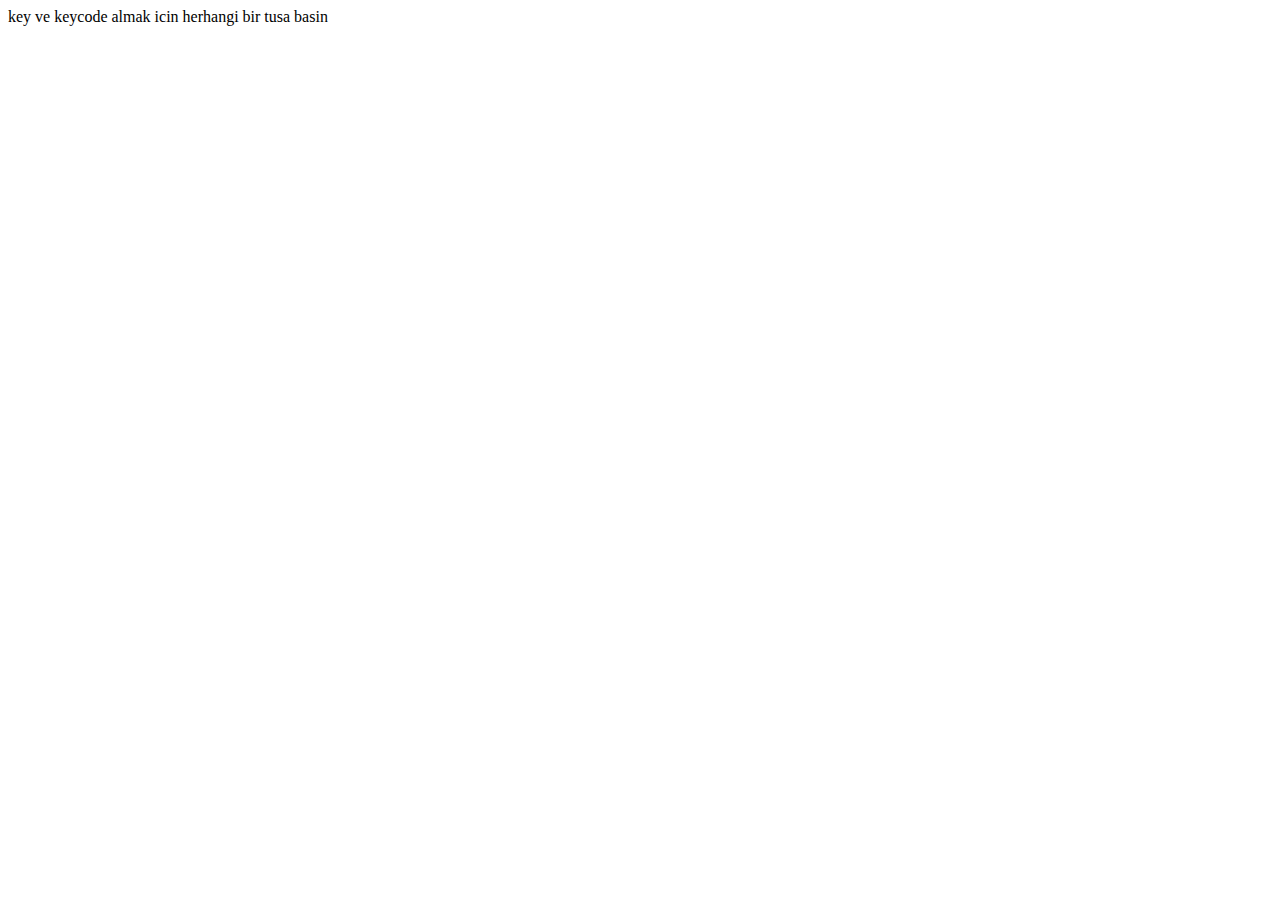
==== keycodes/index.html @ b357b00c "Key Codes Html and Js" ====
<!DOCTYPE html>
<html lang="en">

<head>
    <meta charset="UTF-8">
    <meta name="viewport" content="width=device-width, initial-scale=1.0">
    <link rel="stylesheet" href="main.css">
    <title>Document</title>

</head>

<body>


    <div id="insert">
        <!-- <div class="key">
            a
            <small>Event-Key</small>

        </div>
        <div class="key">
            65

            <small>Event-KeyCode</small>
        </div>
        <div class="key">
            KeyA
            <small>event.code</small>
        </div> -->



        <div class="key">
            key ve keycode almak icin herhangi bir tusa basin
        </div>
    </div>

    <script src="script.js"></script>
</body>

</html>
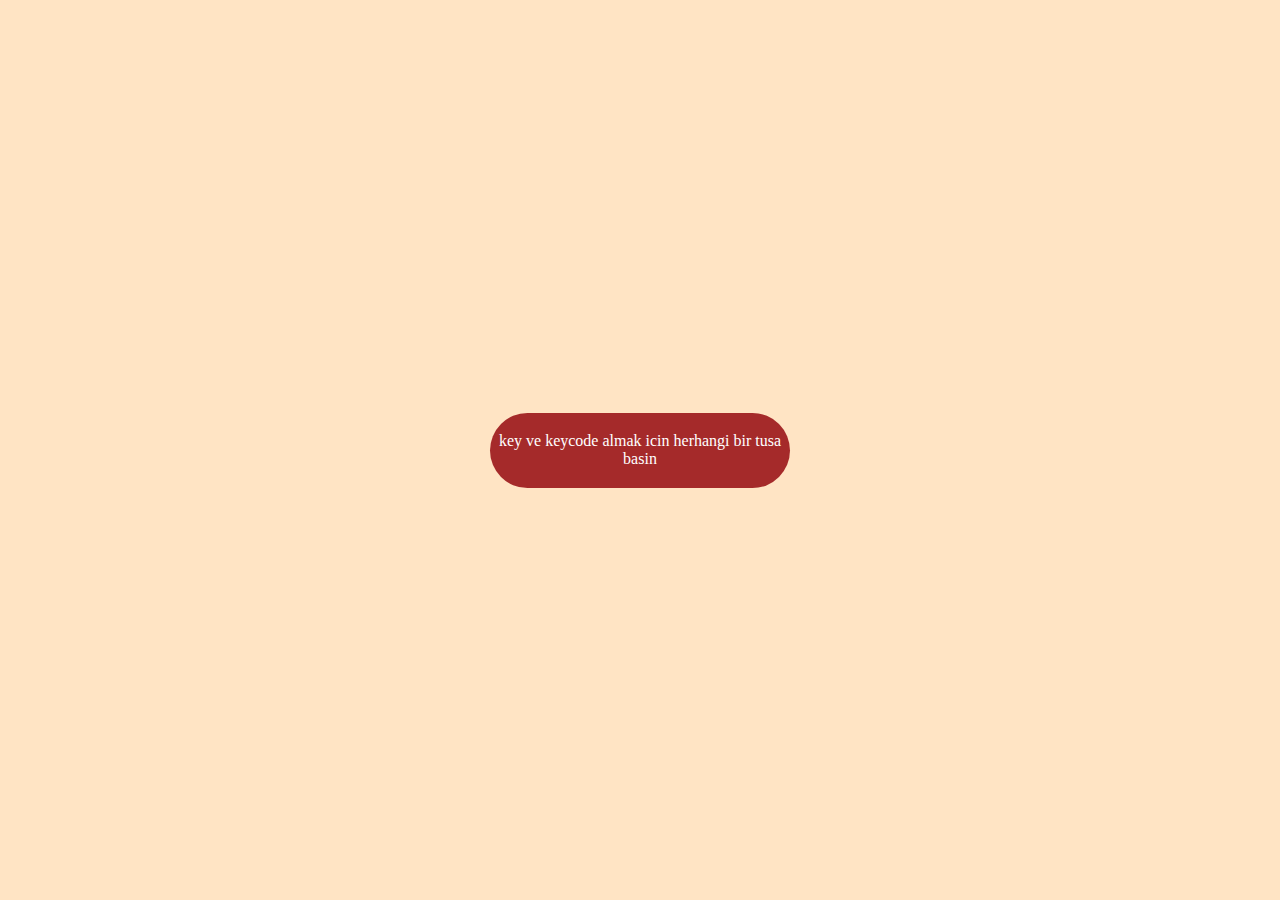
==== commit 6beb1bbe: "Key Codes CSS" ====
--- a/keycodes/index.html
+++ b/keycodes/index.html
@@ -29,10 +29,10 @@
         </div> -->
 
 
-
-        <div class="key">
+        <div class="key key1">
             key ve keycode almak icin herhangi bir tusa basin
         </div>
+     
     </div>
 
     <script src="script.js"></script>
--- a/keycodes/main.css
+++ b/keycodes/main.css
@@ -0,0 +1,33 @@
+*{
+    padding: 0%;
+    margin: 0%;
+    box-sizing: border-box;
+}
+
+body{
+    height: 100vh;
+    background-color: bisque;
+}
+#insert{
+    display: flex;
+    align-items: center;
+    justify-content: center;
+    height: 100vh;
+}
+.key{
+    width: 150px;
+    height: 75px;
+    background-color: brown;
+    margin  : 10px;
+    text-align: center;
+    display: flex;
+    flex-direction: column  ;
+    align-items: center;
+    justify-content: center ;
+    color: white;
+    font-size: bold ;
+    border-radius: 50px;
+}
+.key1{
+    width: 300px;
+}